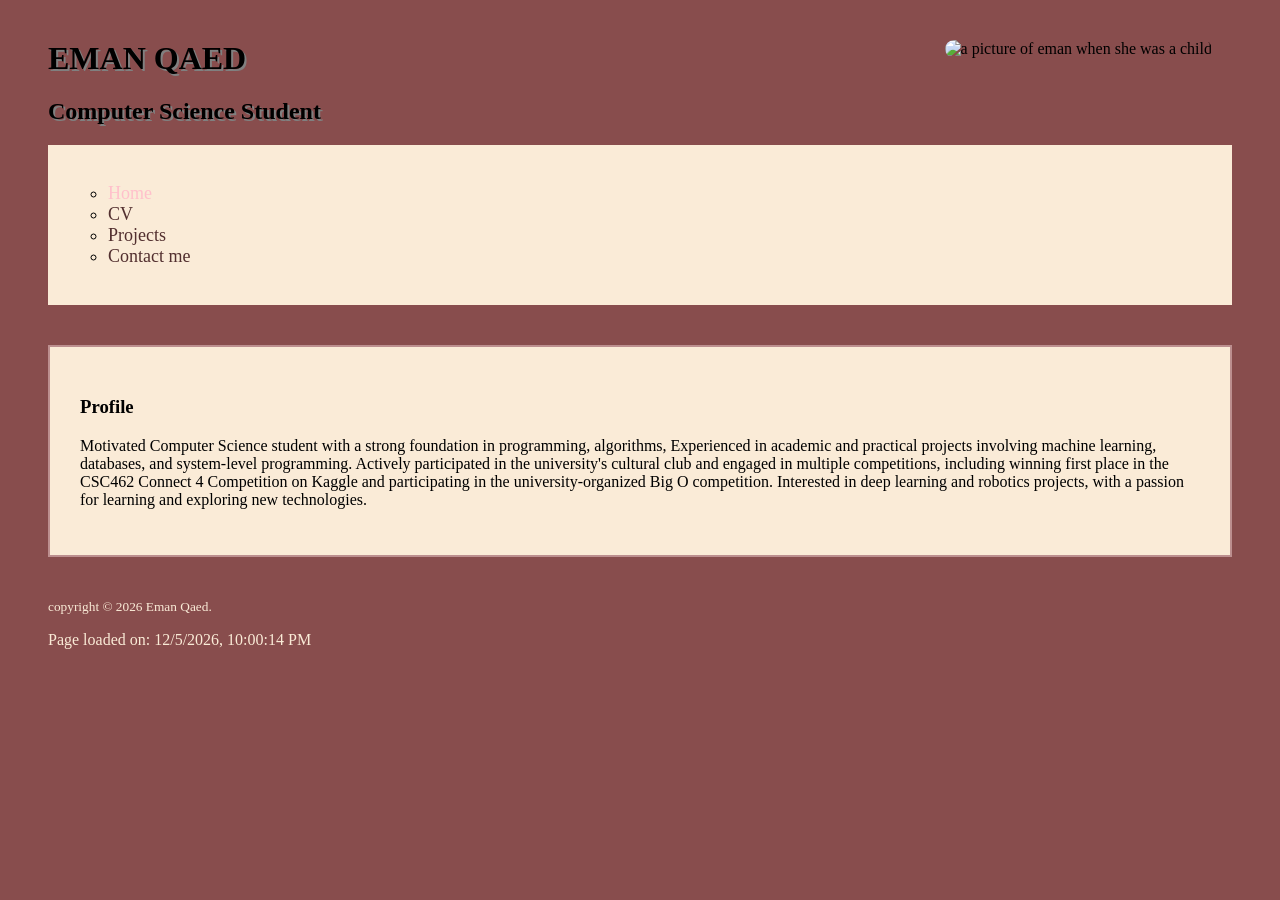
==== index.html @ cc4253af "Add files via upload files uploaded" ====
<!DOCTYPE html>
<html>

  <head>
    <title>Home</title>
    <link rel="stylesheet" href="style.css">
  </head>
 
  <body id="homebody">
    <header>
      <img src="images/me.png" alt="a picture of eman when she was a child" id="emanImg">
      <h1 >eman qaed</h1>
      <h2>computer science student</h2>
      <nav role="navigation" >
        <ul>
          <li> <a href="index.html" class="inside">Home</a></li>
          <li> <a href="cv.html">CV</a></li>
          <li> <a href="projects.html">Projects</a></li>
          <li> <a href="contact.html">Contact me</a></li>
        </ul>
      </nav>
    </header>
    
    <main id="mainHome">
      <h3>Profile</h3>
      <p>Motivated Computer Science student with a strong foundation in programming, algorithms, Experienced in academic and practical projects involving machine learning, databases, and system-level programming.
         Actively participated in the university's cultural club and engaged in multiple competitions, including winning first place in the CSC462 Connect 4 Competition on Kaggle and participating in the university-organized Big O competition.
         Interested in deep learning and robotics projects, with a passion for learning and exploring new technologies.
      </p>
    </main>
    

    <footer id="footer" style="margin: 2.5rem;">
      <p><small>copyright &copy;  2026  Eman Qaed.</small></p>
    </footer>

    <script src="script.js"></script>
  
  </body>

  

</html>
---- style.css ----
body {background-color: rgb(136, 77, 77);}

header {margin: 40px;}

h1, h2 {font-family: Georgia, 'Times New Roman', Times, serif; text-shadow: 2px 2px gray;}

h1 {text-transform: uppercase;}
h2 {text-transform: capitalize;}

nav{
    background-color: antiquewhite;
    padding:20px;
}

nav a {
    text-decoration:none;
    color: #522f2f;
}

ul{
    font-size: large; 
    list-style:circle;
    list-style-position: outside;
}

a.inside {color: pink;}   /*Class selector*/

main {
    background-color: antiquewhite;
    border: 2px solid rosybrown;
    margin: 2.5rem;
}

p{font-weight: 300;}

#mainContact { padding: 25px;}



/*index.html styling*/

#mainHome {padding: 30px;}

footer{ color: antiquewhite; }

#emanImg { 
    float: right; 
    max-height: 11.25rem; 
    border-radius: 10px; 
    margin-right: 1.25rem;
}


/*project.html styling*/

table {
    margin-top: 2.5rem;
    width: 100%;
}

td {
    text-align: center;
    padding: 1.25rem;
    vertical-align: top;
}

.projectImg {
    max-width: 100%;   /* never exceed container width */
    height: auto;      /* keep aspect ratio */
    object-fit: contain; /* prevents cropping */
}

#info1, #info2 {display: none;}

/*cv.html styling*/

article{padding: 1.5rem;}

section{
    border: 3px solid rosybrown;
    width: 95%;
    height:inherit;
    padding:1.25rem;
 }

ol {list-style-type: square;}

blockquote {
    border-left: 4px solid #ccc;
    padding-left: 10px;
    color: #555;
    font-style: italic;
}



/*thanks.html styling*/

.thanksPage {text-align: center;}
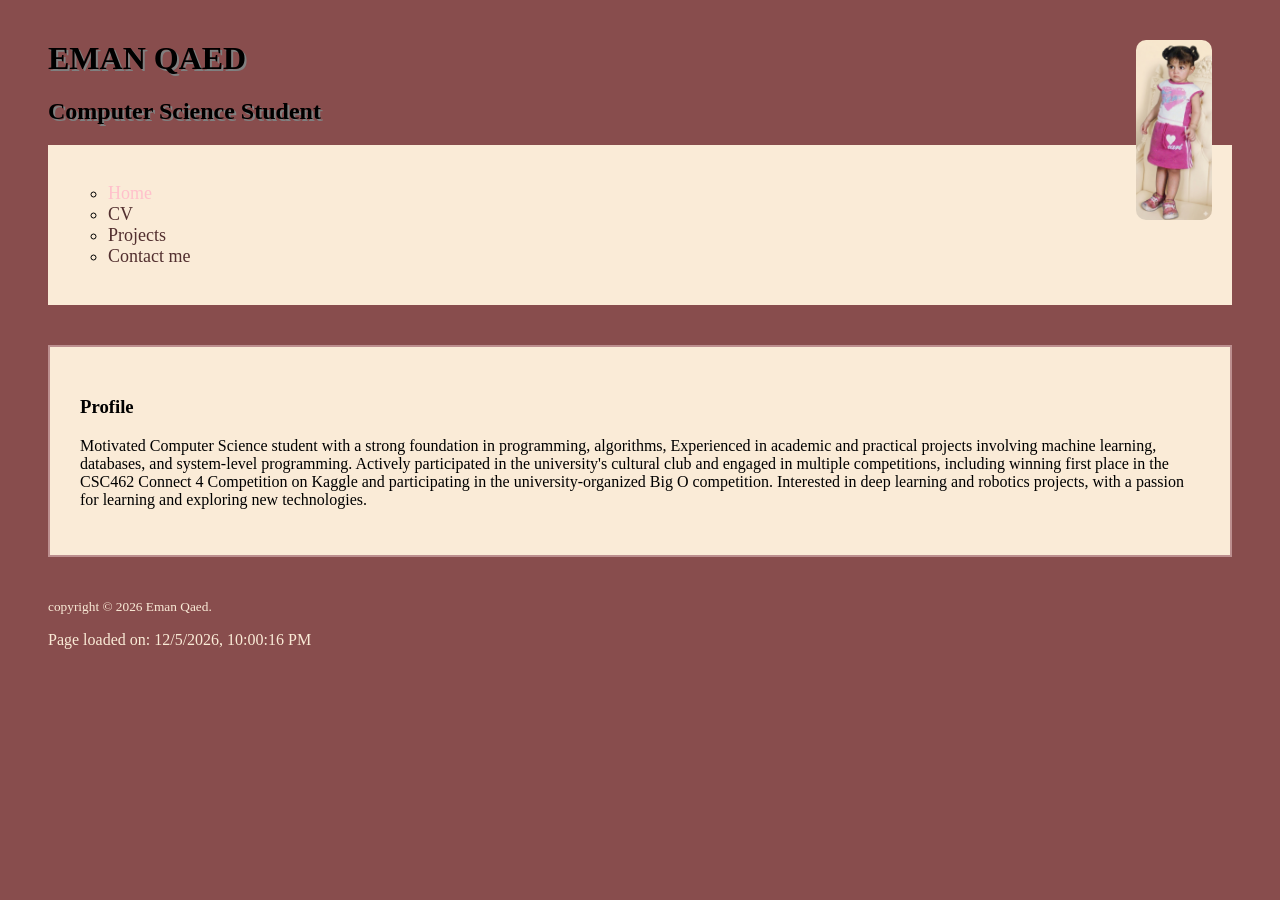
==== commit ee71a22a: "Update index.html m" ====
--- a/index.html
+++ b/index.html
@@ -8,7 +8,7 @@
  
   <body id="homebody">
     <header>
-      <img src="images/me.png" alt="a picture of eman when she was a child" id="emanImg">
+      <img src="me.png" alt="a picture of eman when she was a child" id="emanImg">
       <h1 >eman qaed</h1>
       <h2>computer science student</h2>
       <nav role="navigation" >
